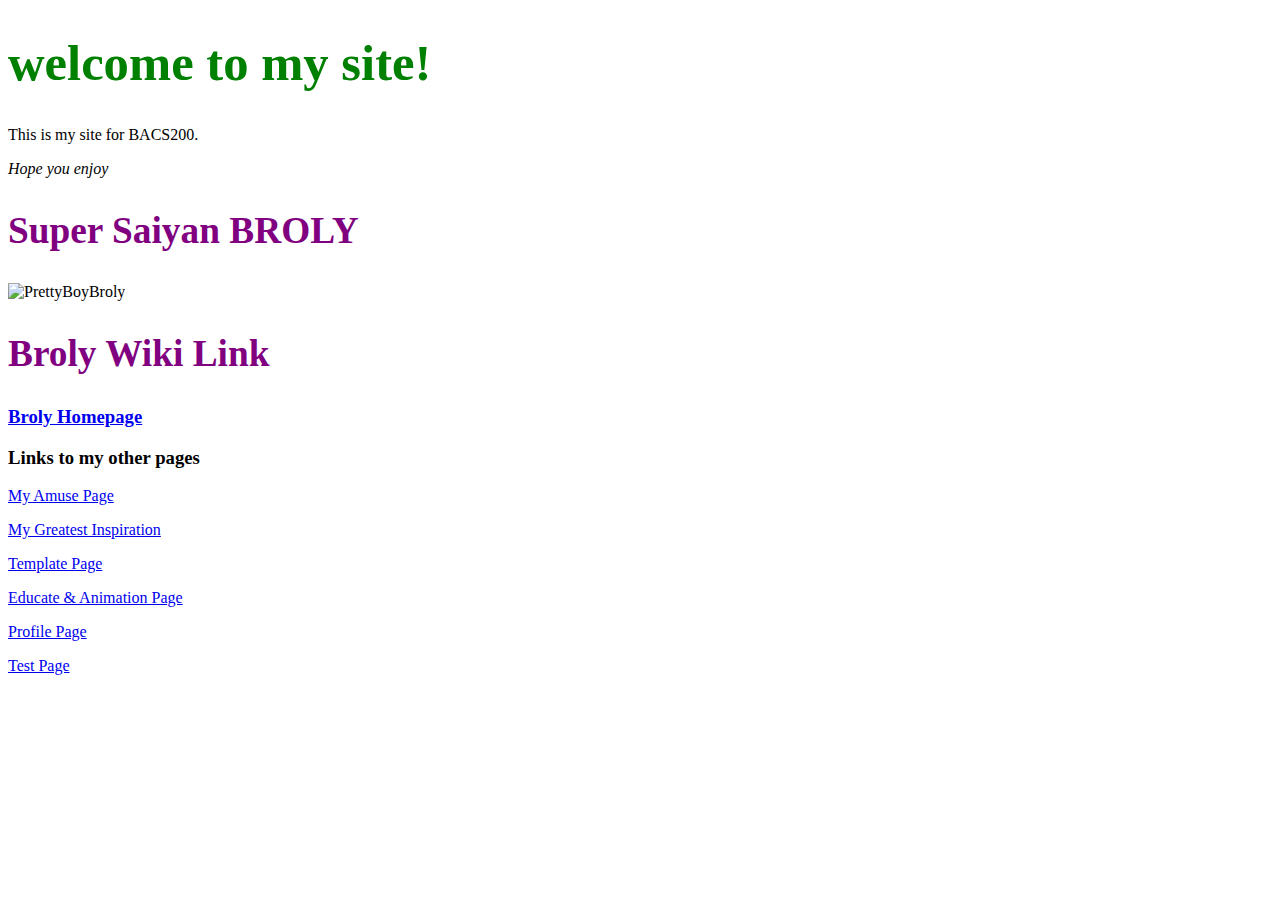
==== index.html @ 109a0575 "Update index.html" ====
<!DOCTYPE html>
<style>h1
  {
    color: Green;
    font-size: 38pt;
  }
  h2
  {
    color: Purple;
    font-size: 28pt;
  }
</style>
<title>
<img src="UNC Logo.png" alt="UNC Bear Logo">
</title>
<h1> welcome to my site!</h1>
<p> This is my site for BACS200.</p>
<p><em>Hope you enjoy</em></p>
<h2> Super Saiyan BROLY</h2>
<Img src="https://i.pinimg.com/originals/65/b8/01/65b801a831c78a1f525cea6c6f05a014.jpg" alt="PrettyBoyBroly">
<h2> Broly Wiki Link</h2>
<h3><a href="https://dragonball.fandom.com/wiki/Broly">Broly Homepage</a></h3>
<section>
  <h3>Links to my other pages</h3>
    <p>
      <a href="https://zjameson15.github.io/amuse.html">My Amuse Page</a>
    </p>
</section>
<section>
    <p>
      <a href="https://zjameson15.github.io/inspire.html">My Greatest Inspiration</a>
    </p>
</section>
<section>
    <p>
      <a href="https://zjameson15.github.io/template.html">Template Page</a>
    </p>
</section>
<section>
    <p>
      <a href="https://zjameson15.github.io/educate.html">Educate & Animation Page</a>
    </p>
</section>
  <section>
    <p>
      <a href="https://zjameson15.github.io/profile.html">Profile Page</a>
    </p>
</section>
<section>
    <p>
      <a href="https://zjameson15.github.io/test.html">Test Page</a>
    </p>
</section>
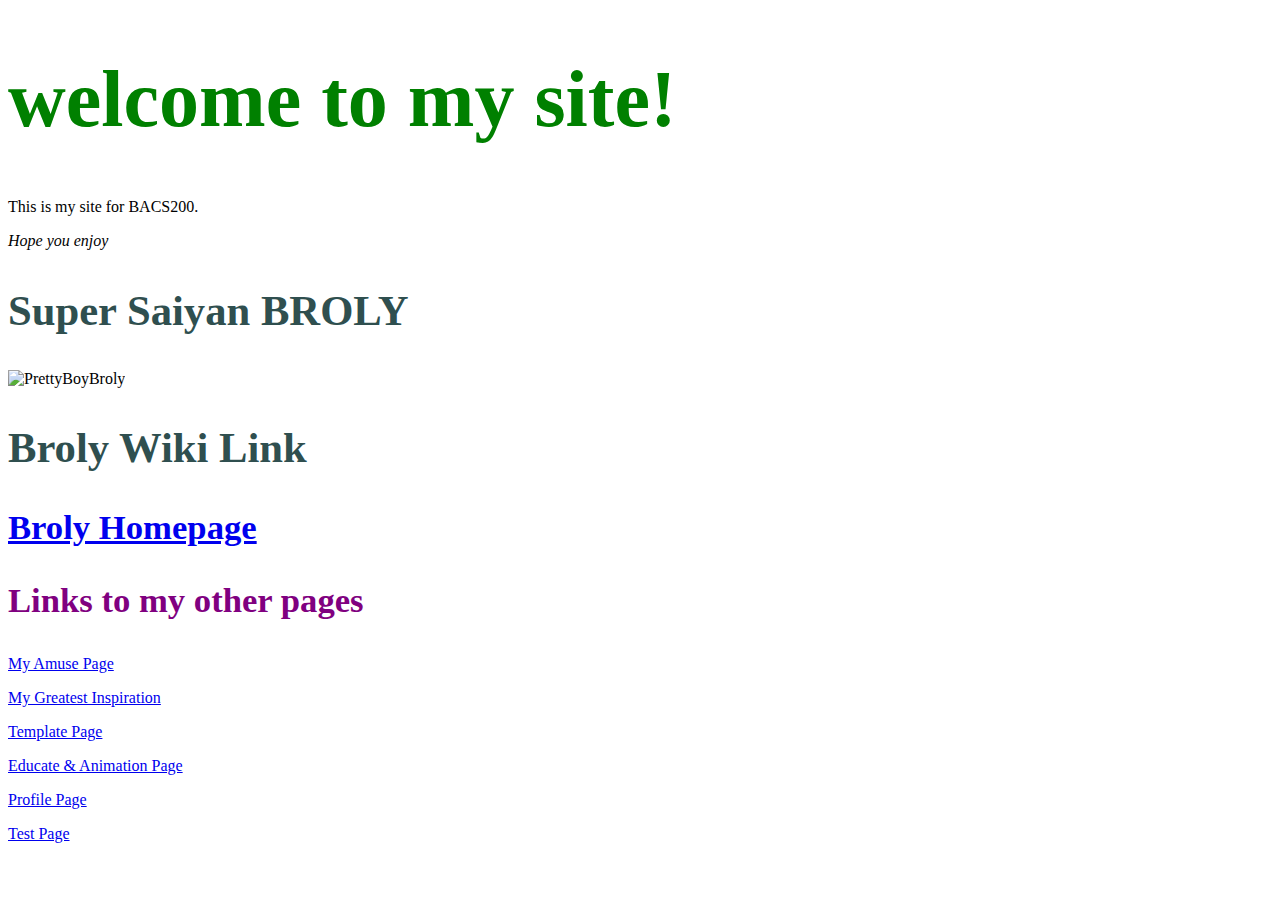
==== commit bdfc087c: "Update index.html" ====
--- a/index.html
+++ b/index.html
@@ -1,14 +1,17 @@
 <!DOCTYPE html>
-<style>h1
-  {
-    color: Green;
-    font-size: 38pt;
-  }
-  h2
-  {
-    color: Purple;
-    font-size: 28pt;
-  }
+<style>
+      h1 {
+        color: green;
+        font-size: 60pt;
+      }
+      h2 {
+        color: darkslategrey;
+        font-size: 32pt;
+      }
+      h3 {
+        color: purple;
+        font-size: 26pt;
+      }
 </style>
 <title>
 <img src="UNC Logo.png" alt="UNC Bear Logo">
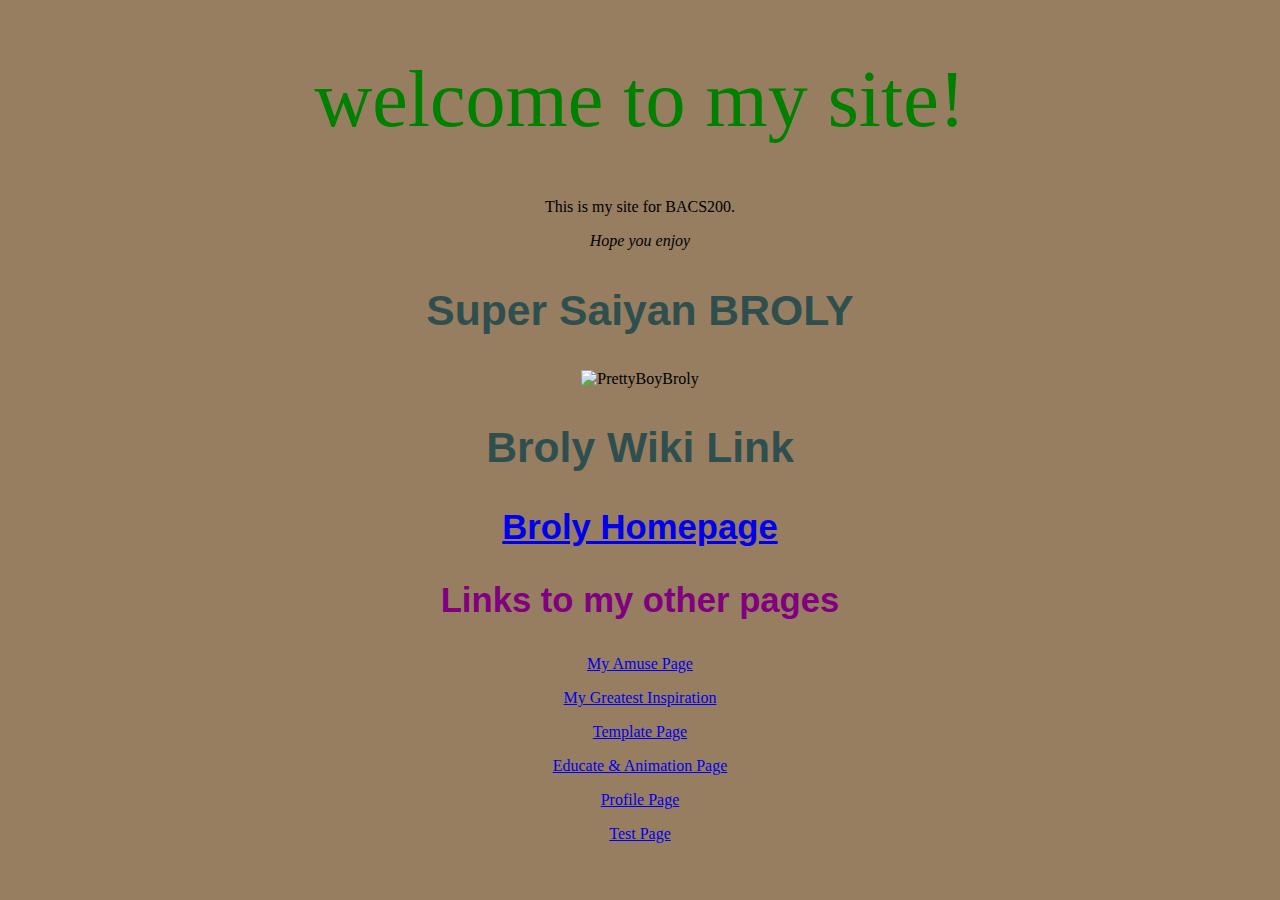
==== commit e53aa078: "Update index.html" ====
--- a/index.html
+++ b/index.html
@@ -1,4 +1,7 @@
 <!DOCTYPE html>
+<head>
+      <title>Z's homepage</title>
+      <link rel="stylesheet" href="../CSS/main.css">
 <style>
       h1 {
         color: green;
@@ -13,6 +16,7 @@
         font-size: 26pt;
       }
 </style>
+</head>
 <title>
 <img src="UNC Logo.png" alt="UNC Bear Logo">
 </title>
--- a/CSS/main.css
+++ b/CSS/main.css
@@ -0,0 +1,34 @@
+body{
+  background-color: rgb(151, 126, 96);
+}
+h1  {
+      color: black;
+      font-size: 40pt;
+      font-weight: 100;
+      text-decoration: wavy;
+  }
+td, th{
+  border: 2px solid black;
+  padding: 15px;
+
+}
+table{
+border-spacing: 0px;
+}
+th{
+background-color: darkslategrey;
+font-size: 18px;
+}
+h2, h3, h4 {
+  color: green;
+  font-size: 25pt;
+  font-family: Arial, sans-serif;
+}
+img {
+  width: auto;
+  border-radius: 0cap;
+  filter: none;
+}
+html {
+  text-align: center;
+}
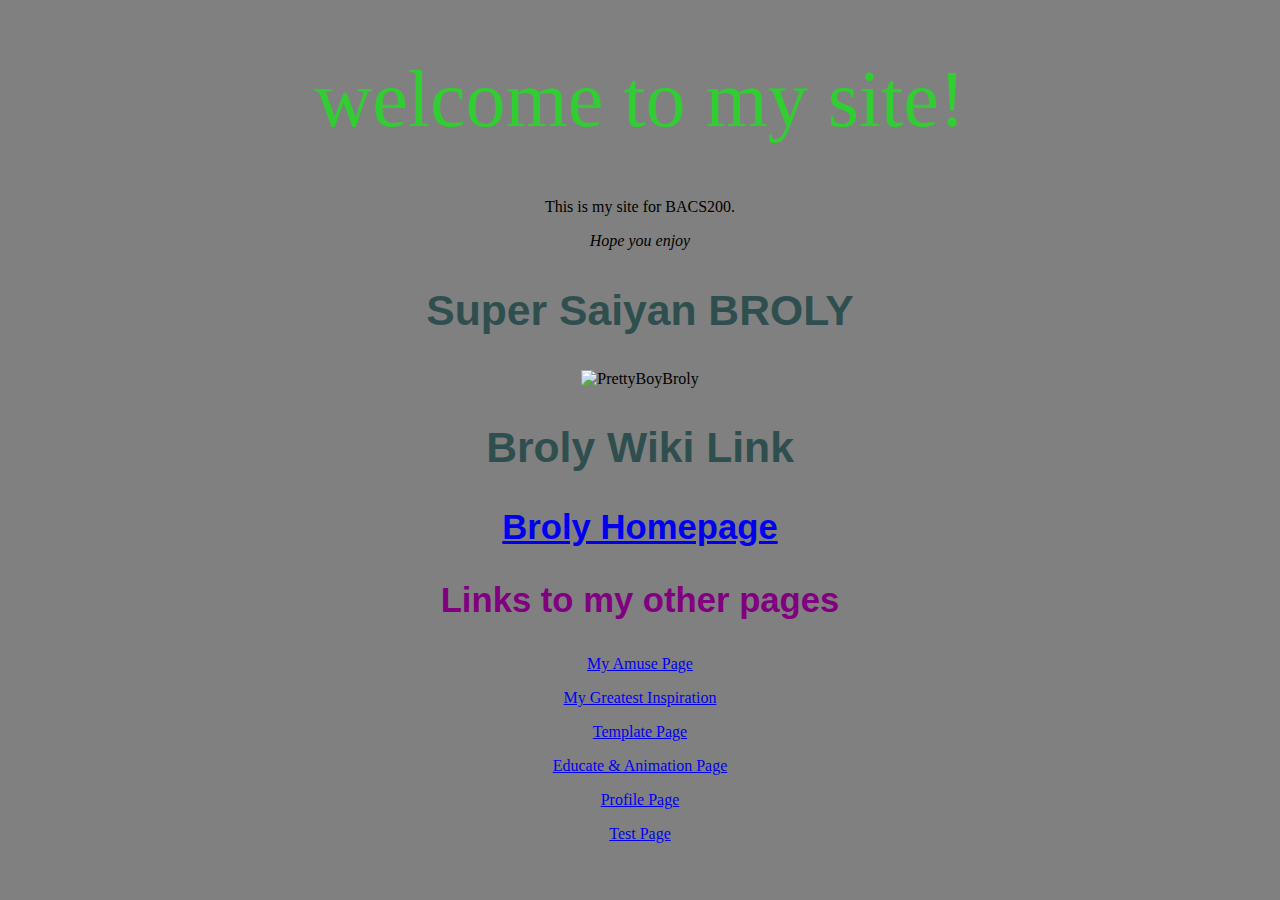
==== commit 01735e70: "Update index.html" ====
--- a/index.html
+++ b/index.html
@@ -4,7 +4,7 @@
       <link rel="stylesheet" href="../CSS/main.css">
 <style>
       h1 {
-        color: green;
+        color: limegreen;
         font-size: 60pt;
       }
       h2 {
--- a/CSS/main.css
+++ b/CSS/main.css
@@ -1,5 +1,5 @@
 body{
-  background-color: rgb(151, 126, 96);
+  background-color: rgb(128, 128, 128);
 }
 h1  {
       color: black;
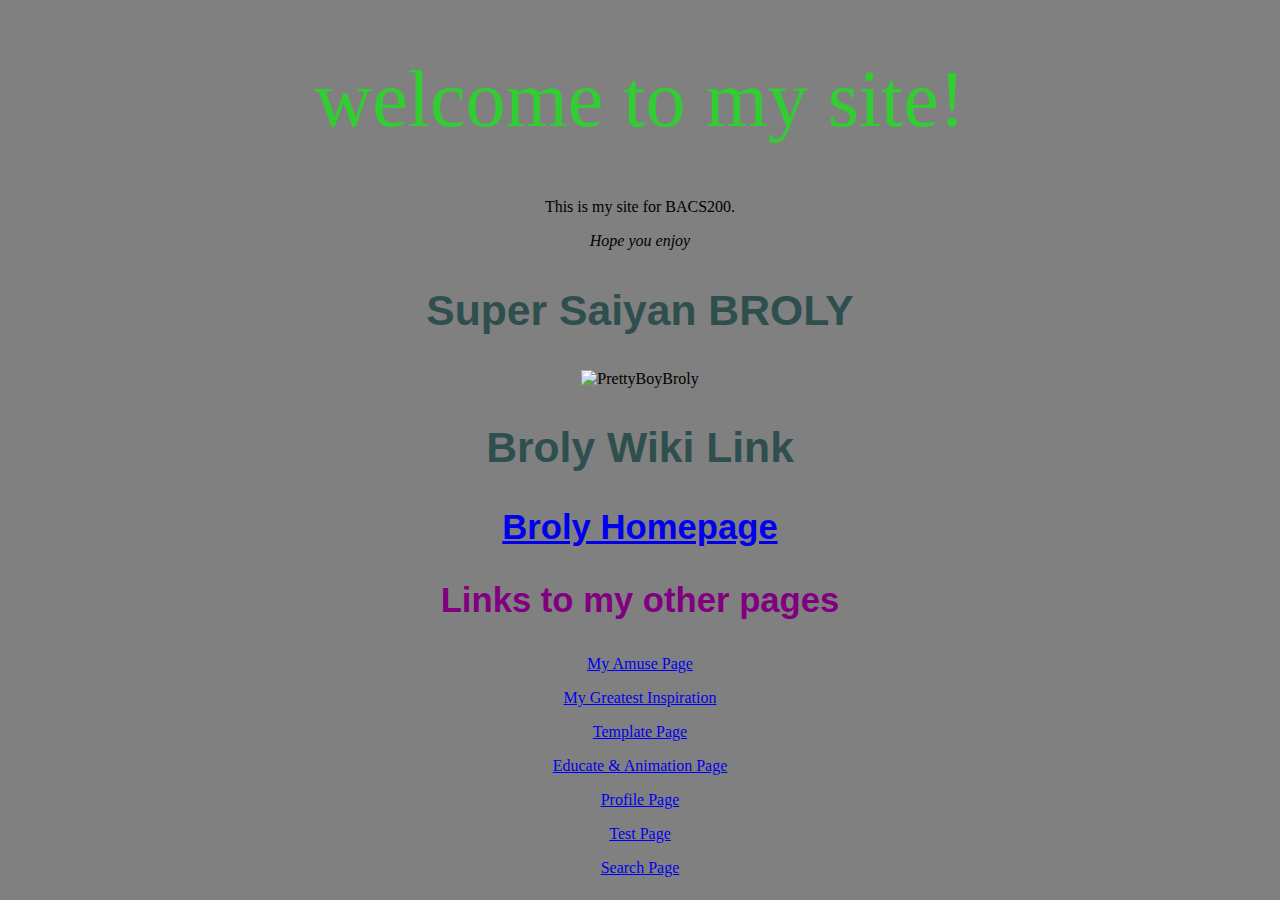
==== commit 4e23f74c: "Update index.html" ====
--- a/index.html
+++ b/index.html
@@ -58,3 +58,8 @@
       <a href="https://zjameson15.github.io/test.html">Test Page</a>
     </p>
 </section>
+<section>
+    <p>
+      <a href="https://zjameson15.github.io/search.html">Search Page</a>
+    </p>
+</section>
--- a/CSS/main.css
+++ b/CSS/main.css
@@ -20,7 +20,7 @@
 font-size: 18px;
 }
 h2, h3, h4 {
-  color: green;
+  color: limegreen;
   font-size: 25pt;
   font-family: Arial, sans-serif;
 }
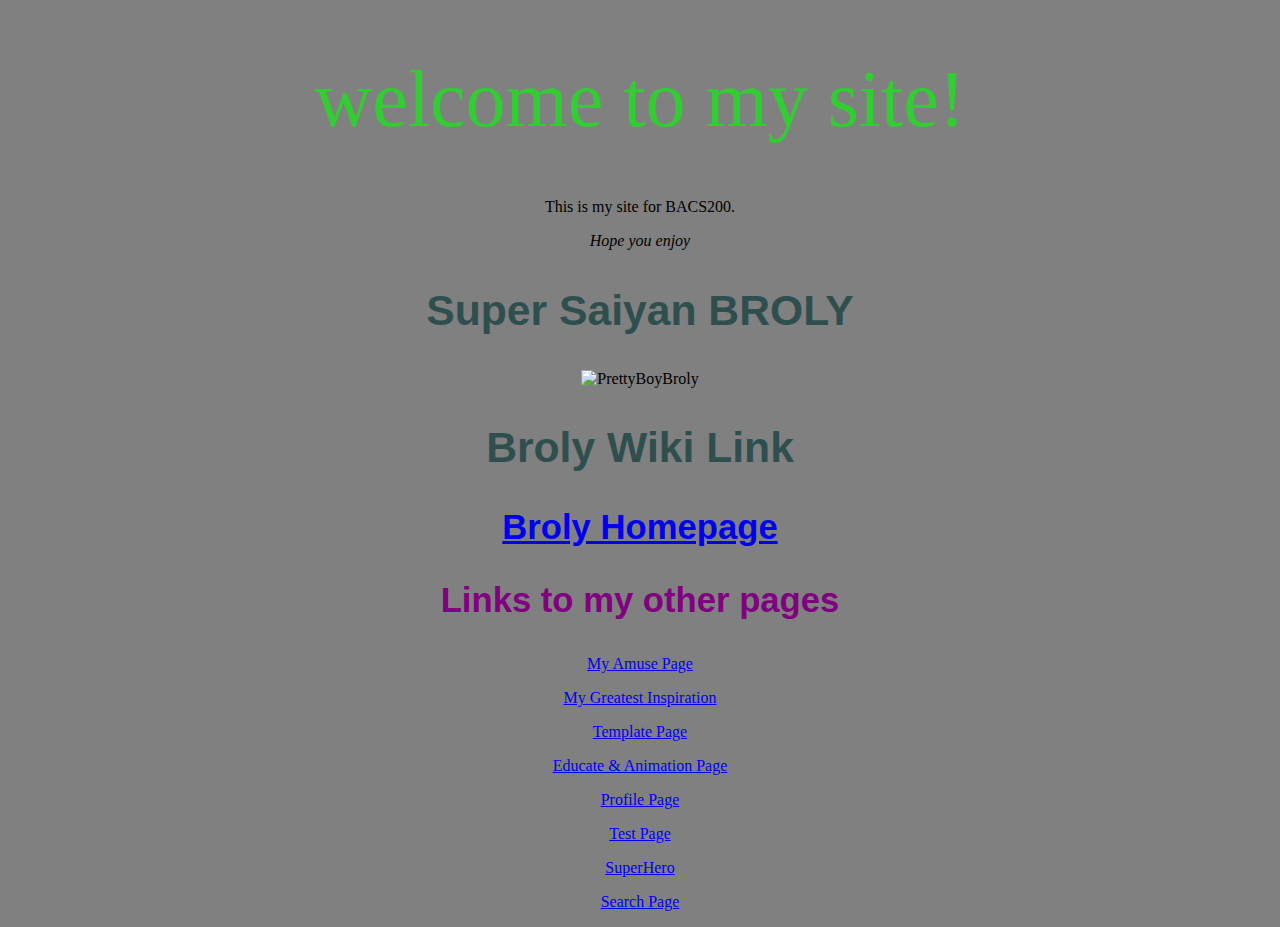
==== commit 4ba94b65: "Update index.html" ====
--- a/index.html
+++ b/index.html
@@ -58,6 +58,11 @@
       <a href="https://zjameson15.github.io/test.html">Test Page</a>
     </p>
 </section>
+      <section>
+    <p>
+      <a href="https://zjameson15.github.io/superhero.html">SuperHero</a>
+    </p>
+</section>
 <section>
     <p>
       <a href="https://zjameson15.github.io/search.html">Search Page</a>
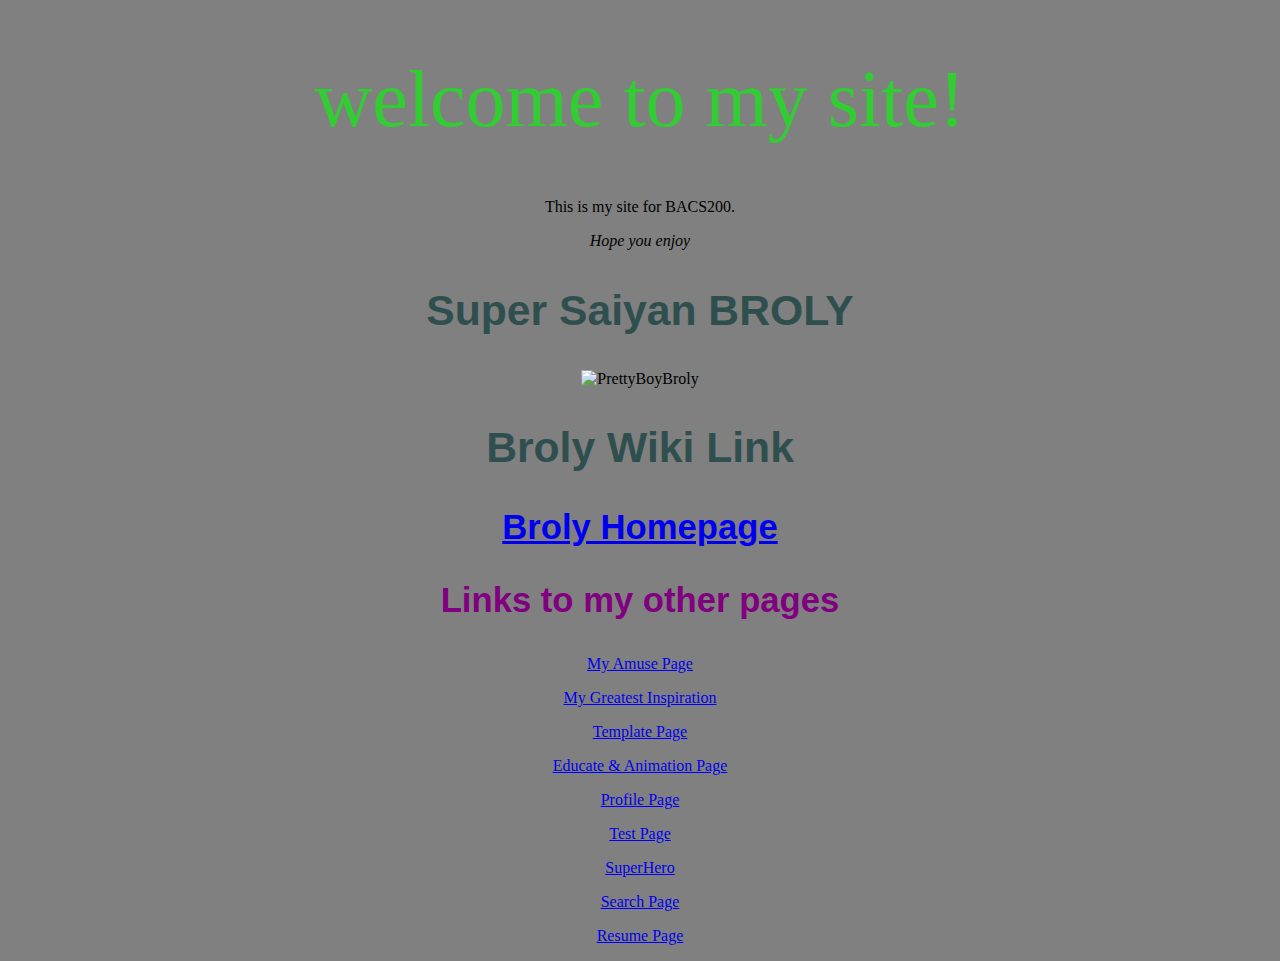
==== commit e63941f0: "Update index.html" ====
--- a/index.html
+++ b/index.html
@@ -68,3 +68,8 @@
       <a href="https://zjameson15.github.io/search.html">Search Page</a>
     </p>
 </section>
+<section>
+    <p>
+      <a href="https://zjameson15.github.io/resume/index.html">Resume Page</a>
+    </p>
+</section>
